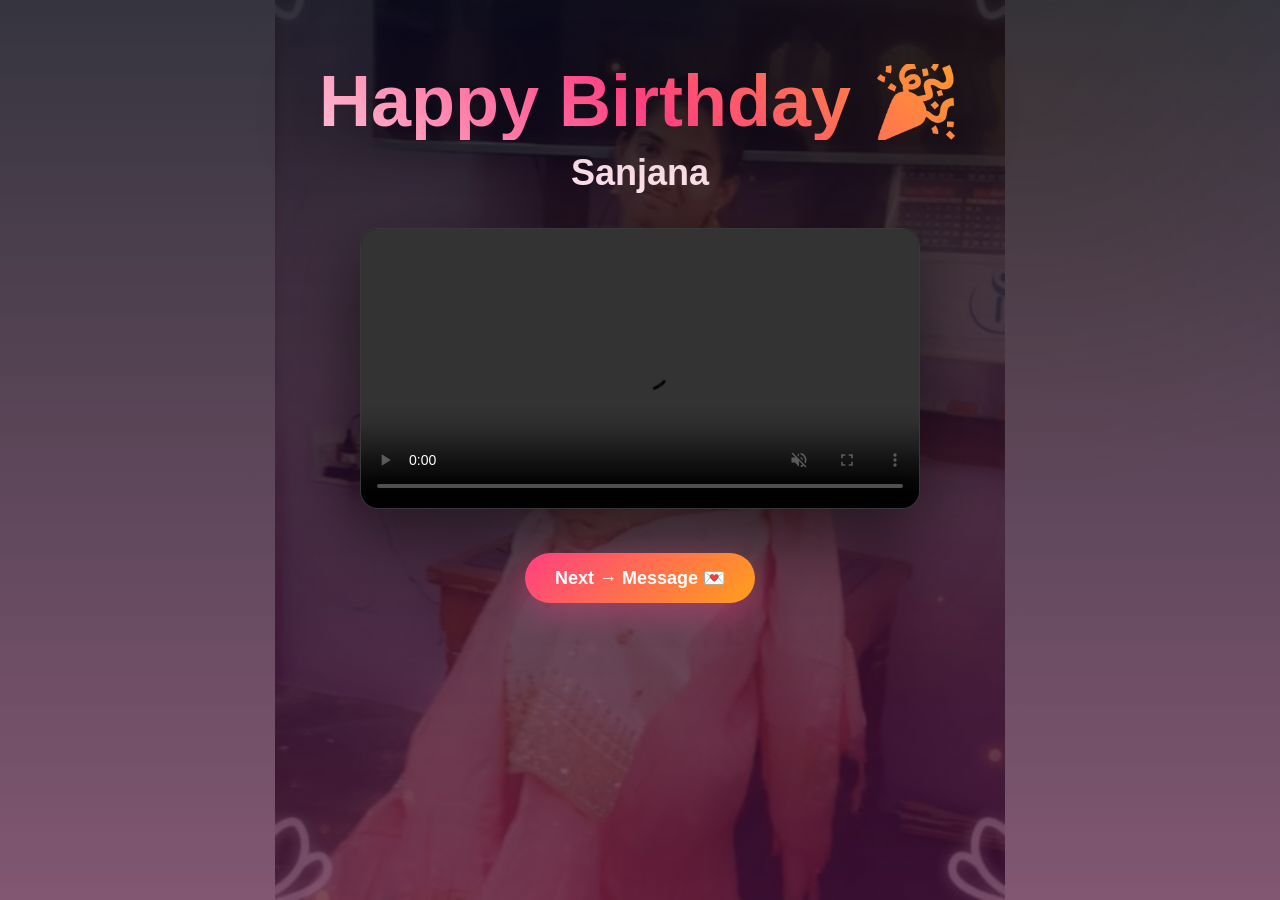
==== home.html @ 6d1216bd "Clean full project commit without oversized Drive video" ====
<!DOCTYPE html>
<html lang="en">

<head>
<meta charset="UTF-8">
<meta name="viewport" content="width=device-width, initial-scale=1.0">

<title>Birthday Wishes 🎉</title>

<style>

*{
box-sizing:border-box;
}

body{

margin:0;
font-family:'Segoe UI',sans-serif;

background:url("images/image.png")
center/contain no-repeat fixed;

color:white;
text-align:center;
min-height:100vh;

}

.overlay{
position:fixed;
inset:0;
background:
linear-gradient(180deg,rgba(9,8,20,0.82),rgba(76,15,54,0.7)),
radial-gradient(circle at 80% 12%,rgba(255,193,7,0.2),transparent 30%);
z-index:-1;
}

/* Hero */

.hero{

padding:64px 20px 44px;
max-width:980px;
margin:0 auto;

}

h1{

font-size:72px;
margin:0;
line-height:1.05;

background:linear-gradient(
45deg,#fff0f6,#ff4081,#ffc107);

-webkit-background-clip:text;
background-clip:text;

color:transparent;
filter:drop-shadow(0 12px 34px rgba(0,0,0,0.45));

}

h2{
font-size:36px;
margin:12px 0 0;
color:#ffe2ec;
font-weight:600;
}

.video-box{

width:90%;

max-width:560px;

margin:34px auto 28px;

border-radius:18px;

overflow:hidden;

background:#000;

border:1px solid rgba(255,255,255,0.22);
box-shadow:0 24px 70px rgba(0,0,0,0.55);

}

video{

width:100%;

max-height:70vh;

object-fit:contain;

display:block;

}

/* Button */

.next{

margin-top:16px;

padding:14px 30px;

background:linear-gradient(135deg,#ff4081,#ff9f1c);

color:white;

text-decoration:none;

border-radius:999px;

font-size:18px;
font-weight:700;

display:inline-block;
box-shadow:0 12px 30px rgba(255,64,129,0.35);
transition:transform 0.2s ease,box-shadow 0.2s ease;

}

.next:hover{
transform:translateY(-2px);
box-shadow:0 16px 34px rgba(255,64,129,0.48);
}

@media (max-width:600px){
.hero{
padding-top:46px;
}

h1{
font-size:44px;
}

h2{
font-size:26px;
}
}

</style>

</head>

<body>

<div class="overlay"></div>

<div class="hero">

<h1>Happy Birthday 🎉</h1>

<h2>Sanjana</h2>

<div class="video-box">

<video id="birthdayVideo" autoplay muted playsinline preload="auto" controls>

<source
src="videos/Untitled-.mp4"
type="video/mp4">

</video>

</div>

<a href="message.html"
class="next">

Next → Message 💌

</a>

</div>

<script>
const birthdayVideo = document.getElementById('birthdayVideo');

birthdayVideo.play().catch(() => {
  birthdayVideo.controls = true;
});

birthdayVideo.addEventListener('timeupdate', () => {
  if (birthdayVideo.currentTime >= 7) {
    birthdayVideo.pause();
    birthdayVideo.currentTime = 0;
  }
});
</script>

</body>
</html>
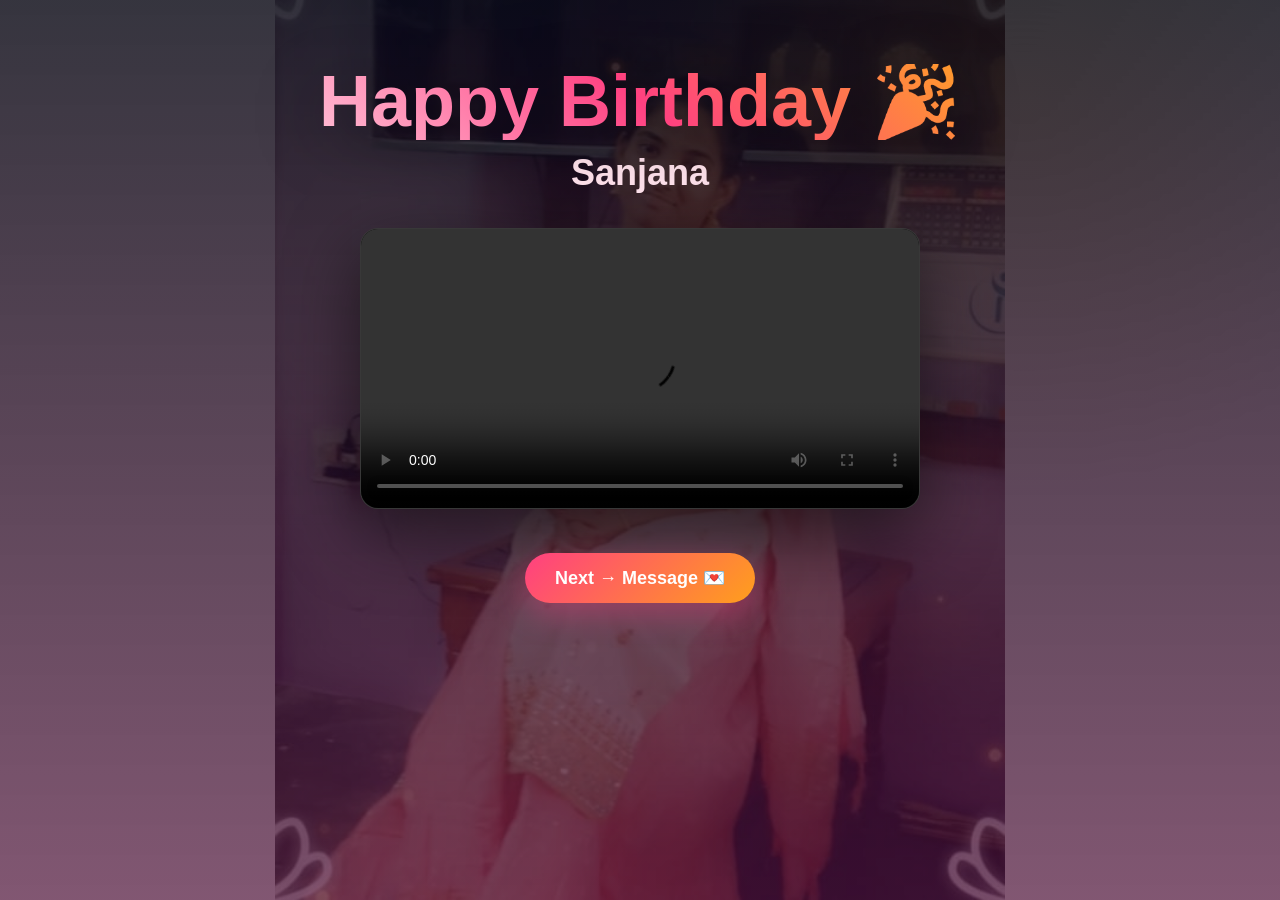
==== commit bfb64ae4: "Add only the brdy folder content" ====
--- a/home.html
+++ b/home.html
@@ -161,7 +161,7 @@
 
 <div class="video-box">
 
-<video id="birthdayVideo" autoplay muted playsinline preload="auto" controls>
+<video id="birthdayVideo" autoplay playsinline preload="auto" controls>
 
 <source
 src="videos/Untitled-.mp4"
@@ -186,13 +186,6 @@
 birthdayVideo.play().catch(() => {
   birthdayVideo.controls = true;
 });
-
-birthdayVideo.addEventListener('timeupdate', () => {
-  if (birthdayVideo.currentTime >= 7) {
-    birthdayVideo.pause();
-    birthdayVideo.currentTime = 0;
-  }
-});
 </script>
 
 </body>
